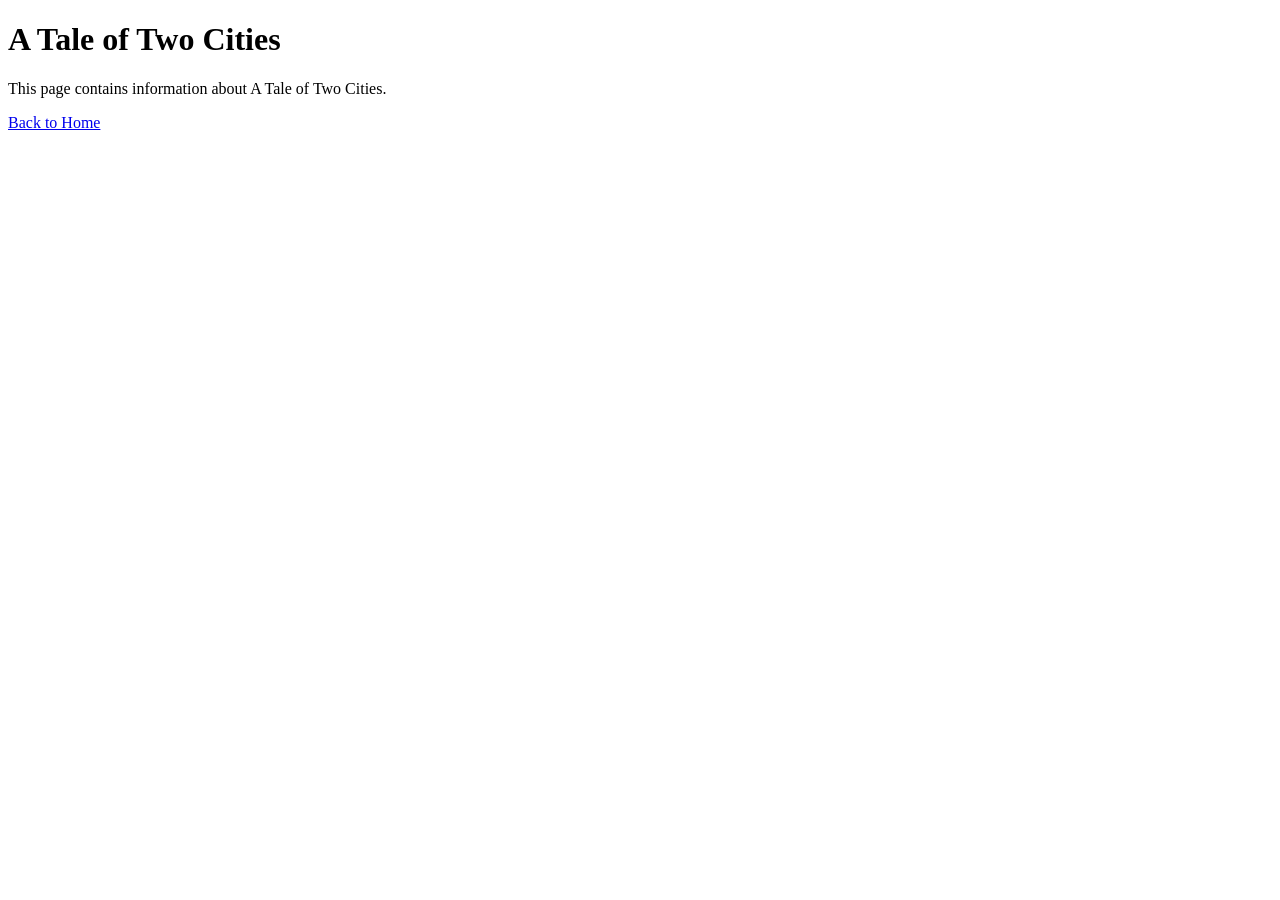
==== exercises/page-1.html @ 134e8437 "Add initial HTML structure for page-1.html" ====
<!DOCTYPE html>
<html lang="en">
<head>
    <meta charset="UTF-8">
    <meta name="viewport" content="width=device-width, initial-scale=1.0">
    <title>A Tale of Two Cities</title>
    <meta name="description" content="A Tale of Two Cities web page.">
</head>

<body>

    <h1>A Tale of Two Cities</h1>

    <p>This page contains information about A Tale of Two Cities.</p>

    <a href="../index.html">Back to Home</a>

</body>
</html>
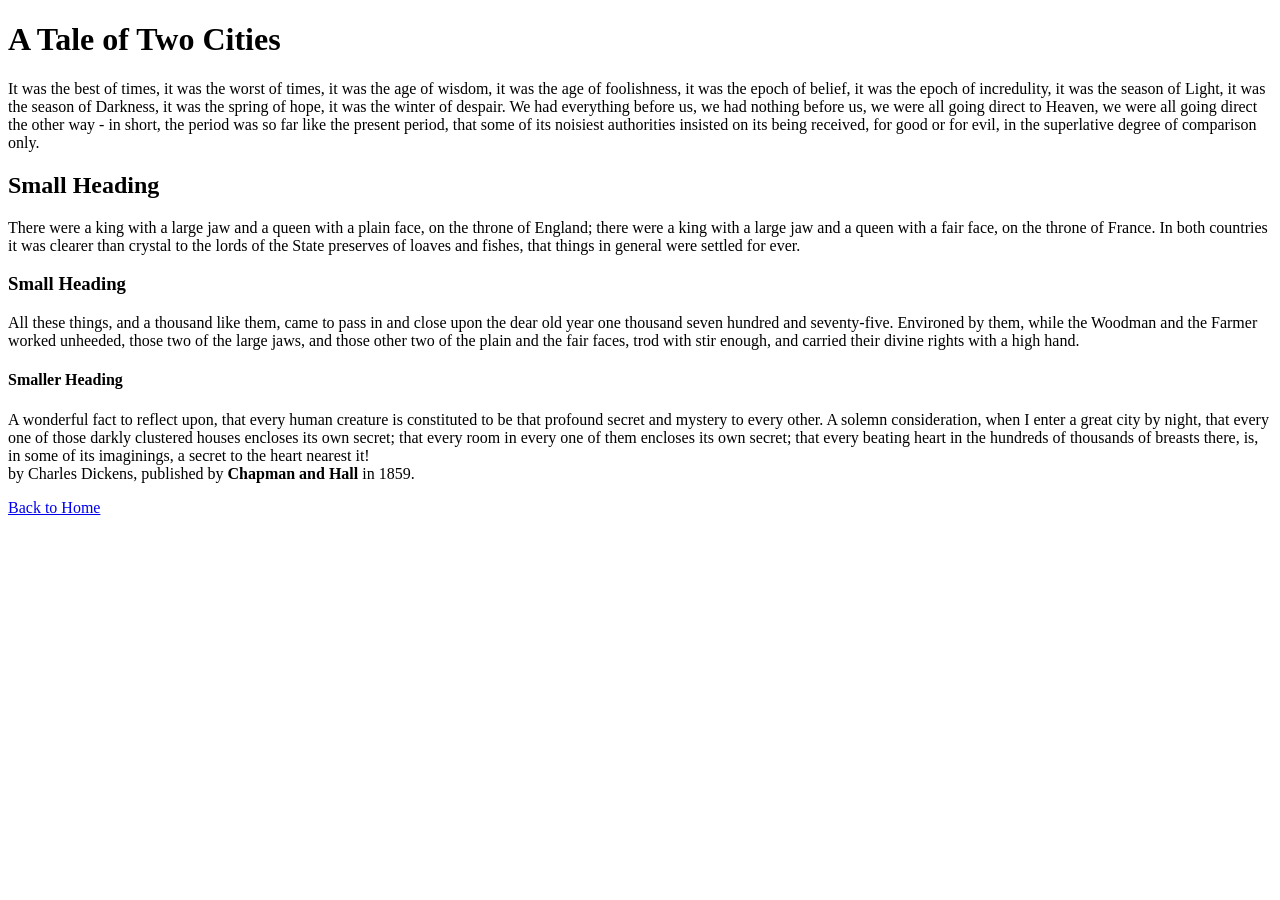
==== commit af558687: "Update page-1.html" ====
--- a/exercises/page-1.html
+++ b/exercises/page-1.html
@@ -4,14 +4,46 @@
     <meta charset="UTF-8">
     <meta name="viewport" content="width=device-width, initial-scale=1.0">
     <title>A Tale of Two Cities</title>
-    <meta name="description" content="A Tale of Two Cities web page.">
+    <meta name="description" content="A basic web page containing some text from A Tale of Two Cities, a novel published in 1859 by English author Charles Dickens.">
+    <link rel="stylesheet" href="assets/css/style-1.css">
 </head>
 
 <body>
 
     <h1>A Tale of Two Cities</h1>
 
-    <p>This page contains information about A Tale of Two Cities.</p>
+    <p>
+    It was the best of times, it was the worst of times, it was the age of wisdom, it was the age of foolishness, it was the epoch of belief, it was the epoch of
+    incredulity, it was the season of Light, it was the season of Darkness, it was the spring of hope, it was the winter of despair.
+    We had everything before us, we had nothing before us, we were all going direct to Heaven, we were all going direct the other way - in short, the period
+    was so far like the present period, that some of its noisiest authorities insisted on its being received, for good or for evil, in the superlative degree of
+    comparison only.
+    </p>
+
+    <h2>Small Heading</h2>
+    
+    <p>
+    There were a king with a large jaw and a queen with a plain face, on the throne of England; there were a king with a large jaw and a queen with a fair face,
+    on the throne of France. In both countries it was clearer than crystal to the lords of the State preserves of loaves and fishes, that things in general were
+    settled for ever.
+    </p>
+
+    <h3>Small Heading</h3>
+
+    <p>
+    All these things, and a thousand like them, came to pass in and close upon the dear old year one thousand seven hundred and seventy-five. Environed by
+    them, while the Woodman and the Farmer worked unheeded, those two of the large jaws, and those other two of the plain and the fair faces, trod with stir
+    enough, and carried their divine rights with a high hand.
+    </p>
+
+    <h4>Smaller Heading</h4>
+
+    <p>
+    A wonderful fact to reflect upon, that every human creature is constituted to be that profound secret and mystery to every other. A solemn consideration,
+    when I enter a great city by night, that every one of those darkly clustered houses encloses its own secret; that every room in every one of them encloses its
+    own secret; that every beating heart in the hundreds of thousands of breasts there, is, in some of its imaginings, a secret to the heart nearest it!<br>
+    by Charles Dickens, published by <b>Chapman and Hall</b> in 1859.
+    </p>
 
     <a href="../index.html">Back to Home</a>
 
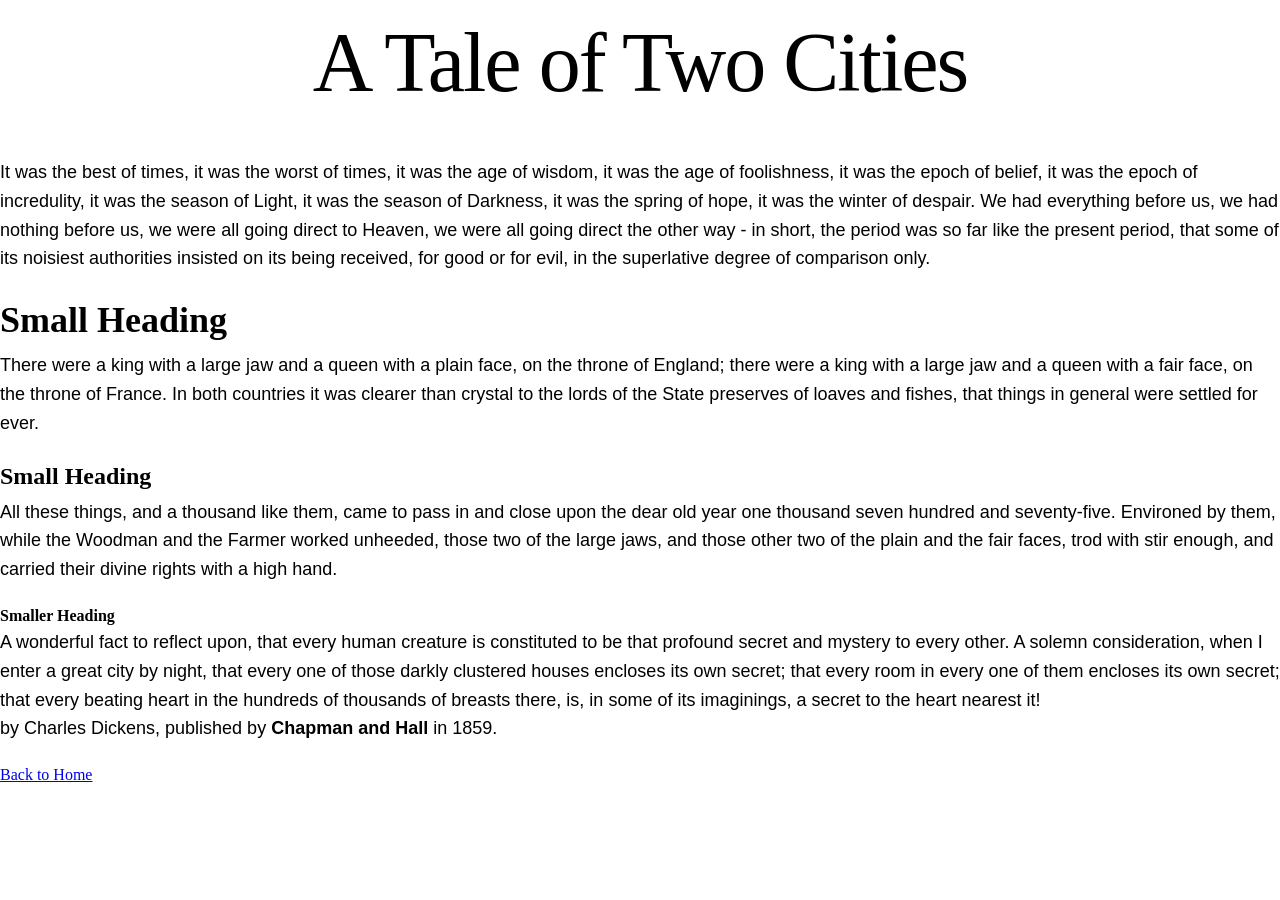
==== commit 885bb355: "Update page-1.html" ====
--- a/exercises/page-1.html
+++ b/exercises/page-1.html
@@ -5,7 +5,7 @@
     <meta name="viewport" content="width=device-width, initial-scale=1.0">
     <title>A Tale of Two Cities</title>
     <meta name="description" content="A basic web page containing some text from A Tale of Two Cities, a novel published in 1859 by English author Charles Dickens.">
-    <link rel="stylesheet" href="assets/css/style-1.css">
+    <link rel="stylesheet" href="assests/css/style-1.css">
 </head>
 
 <body>
--- a/exercises/assests/css/style-1.css
+++ b/exercises/assests/css/style-1.css
@@ -0,0 +1,36 @@
+
+/*  ============= WEB BROWSER RESETS ============ */
+* { margin: 0; padding: 0; border: none }
+*, *::before, *::after { box-sizing: border-box }
+html { height: 100%; font-size: 100%; font: inherit; vertical-align: baseline;
+scroll-behavior: smooth; scroll-padding-top: 20px }
+body { line-height: 1.5; min-height: 100vh }
+@media (max-width: 767px ) { body { text-rendering: optimizeSpeed } }
+@media (min-width: 768px ) { body { text-rendering: optimizeLegibility } }
+img { width: 100%; height: auto; display: block }
+input, button, textarea, select { font: inherit }
+
+h1 {
+    font-size: 84px;
+    text-align: center;
+    font-weight: normal;
+    letter-spacing: -2px;
+    margin-bottom: 32px;
+}
+
+h2 {
+    font-size: 36px;
+    margin-bottom: 4px;
+}
+
+h3 {
+    font-size: 24px;
+    margin-bottom: 4px;
+}
+
+p {
+    font-size: 18px;
+    font-family: sans-serif;
+    line-height: 1.6;
+    margin-bottom: 20px;
+}
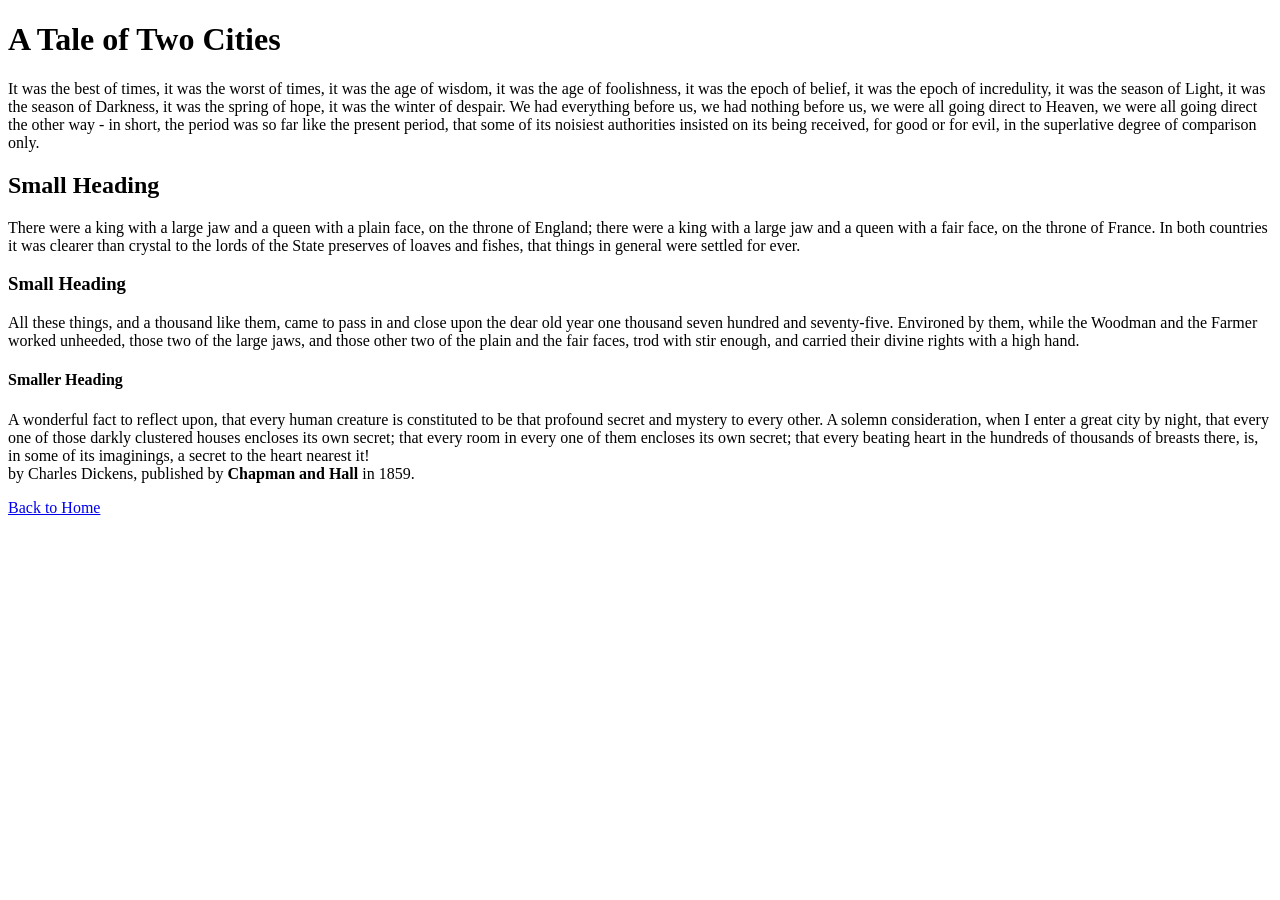
==== commit 8fa096c9: "Update page-1.html" ====
--- a/exercises/page-1.html
+++ b/exercises/page-1.html
@@ -5,7 +5,7 @@
     <meta name="viewport" content="width=device-width, initial-scale=1.0">
     <title>A Tale of Two Cities</title>
     <meta name="description" content="A basic web page containing some text from A Tale of Two Cities, a novel published in 1859 by English author Charles Dickens.">
-    <link rel="stylesheet" href="assests/css/style-1.css">
+    <link rel="stylesheet" href="assets/css/style-1.css">
 </head>
 
 <body>
